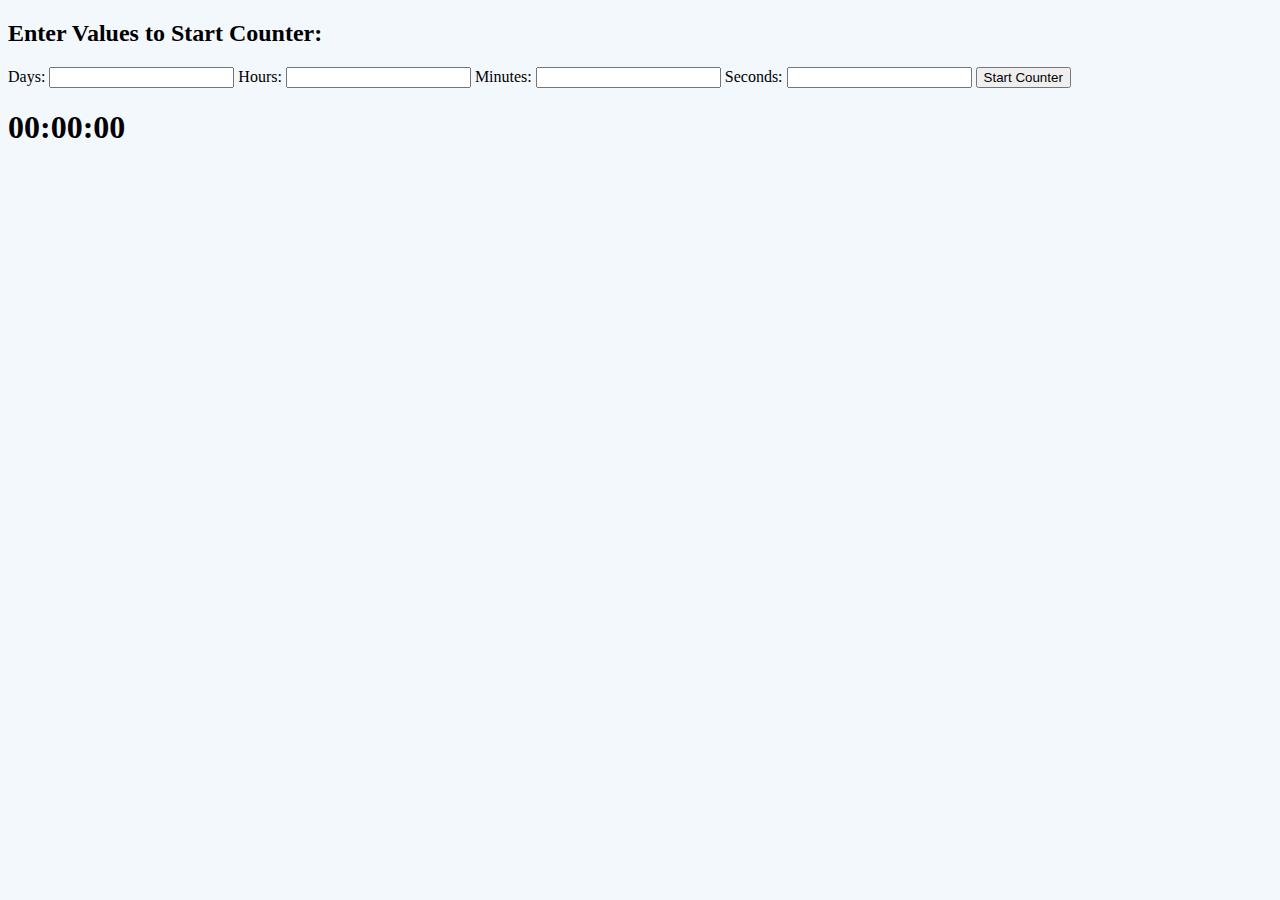
==== clock.html @ 9bdf82ed "countdown clock project - working on intervals" ====
<!DOCTYPE html>
<html lang="en">
<head>
    <meta charset="UTF-8">
    <meta http-equiv="X-UA-Compatible" content="IE=edge">
    <meta name="viewport" content="width=device-width, initial-scale=1.0">
    
    <link rel="stylesheet" href="clock.css">

    <title>Countdown Clock</title>
</head>
<body>
    
    <main>
        <h2>Enter Values to Start Counter:</h2>

        <section id="inputs">
            <label for="days">Days:</label>
            <input type="number" name="days" id="days" min="0">
                       
            <label for="hours">Hours:</label>
            <input type="number" name="hours" id="hours" min="0">
                       
            <label for="mins">Minutes:</label>
            <input type="number" name="mins" id="mins" min="0">
                       
            <label for="secs">Seconds:</label>
            <input type="number" name="secs" id="secs" min="0">
                       

            <button id="submitBtn" onclick="getInput()">Start Counter</button>
        </section>

        <section id="displayClock">
            <h1 id="clock"></h1>
        </section>

 
    </main>
    

    <script src="clock.js"></script>
</body>
</html>
---- clock.css ----
body{
    background-color: rgb(243, 248, 253);
}
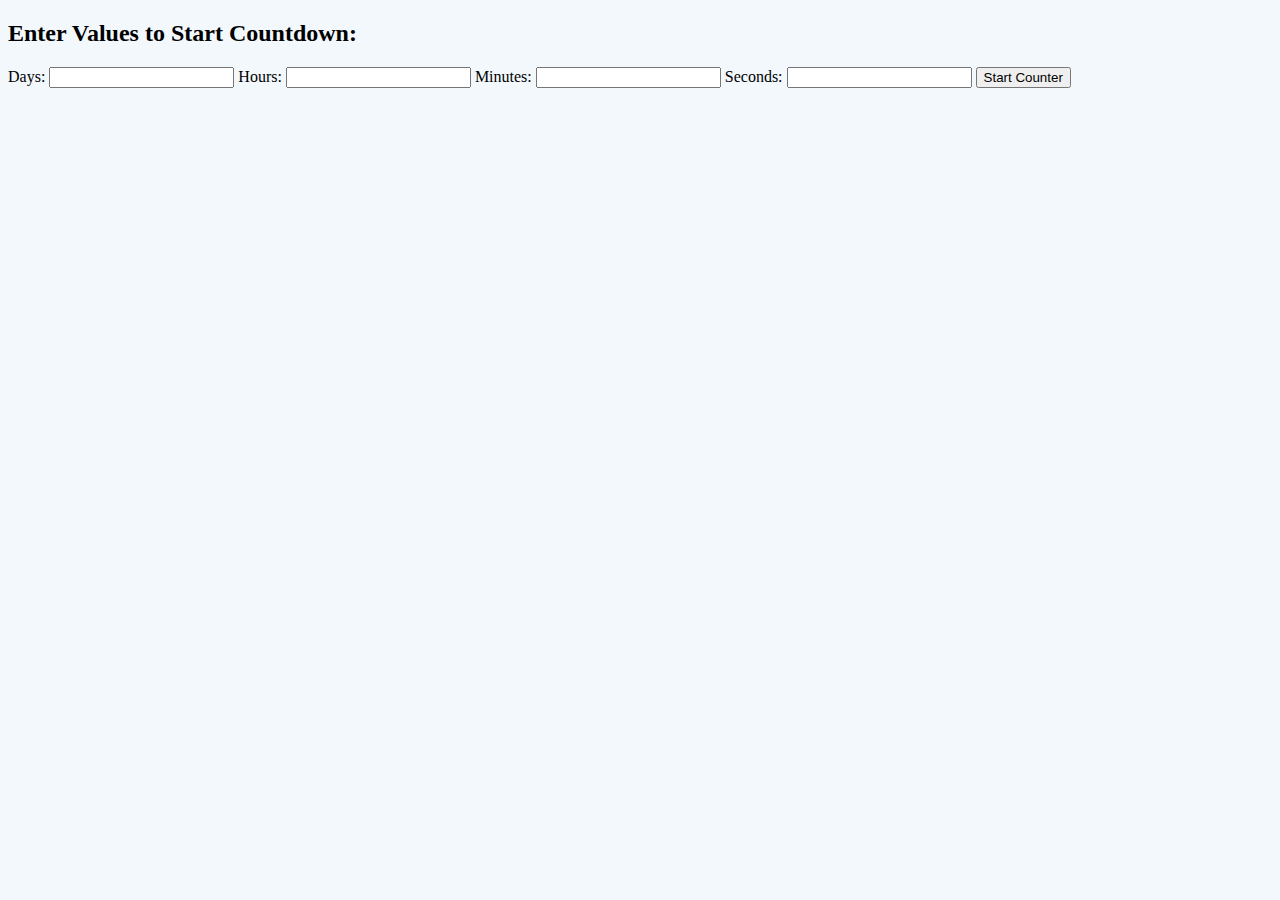
==== commit fbd2c2d0: "countdown clock end message added" ====
--- a/clock.html
+++ b/clock.html
@@ -12,7 +12,7 @@
 <body>
     
     <main>
-        <h2>Enter Values to Start Counter:</h2>
+        <h2>Enter Values to Start Countdown:</h2>
 
         <section id="inputs">
             <label for="days">Days:</label>
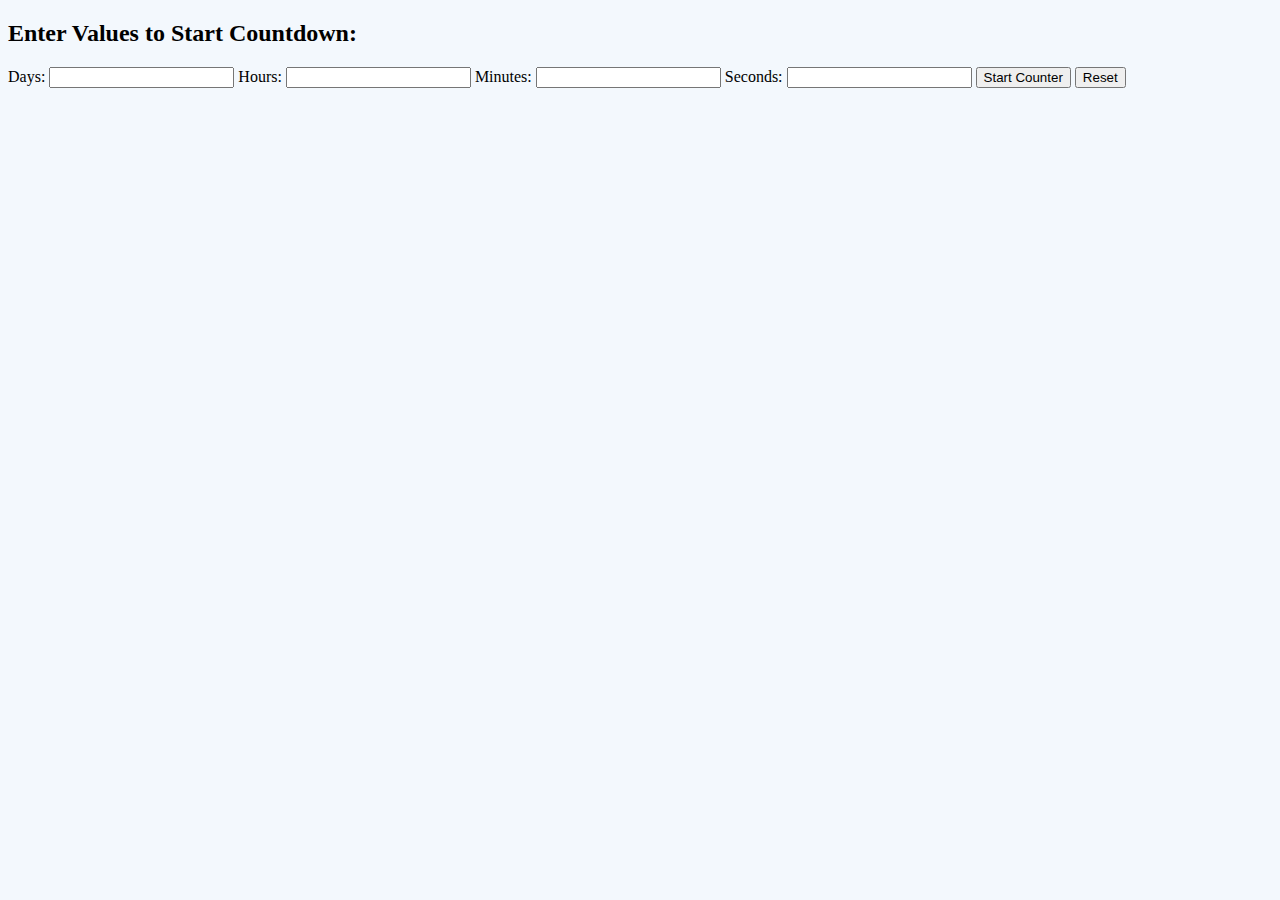
==== commit 427cca6e: "check for decimals, refresh after every error, reset button added, code commented" ====
--- a/clock.html
+++ b/clock.html
@@ -29,6 +29,7 @@
                        
 
             <button id="submitBtn" onclick="getInput()">Start Counter</button>
+            <button id="resetBtn" onclick="refresh()">Reset</button>
         </section>
 
         <section id="displayClock">
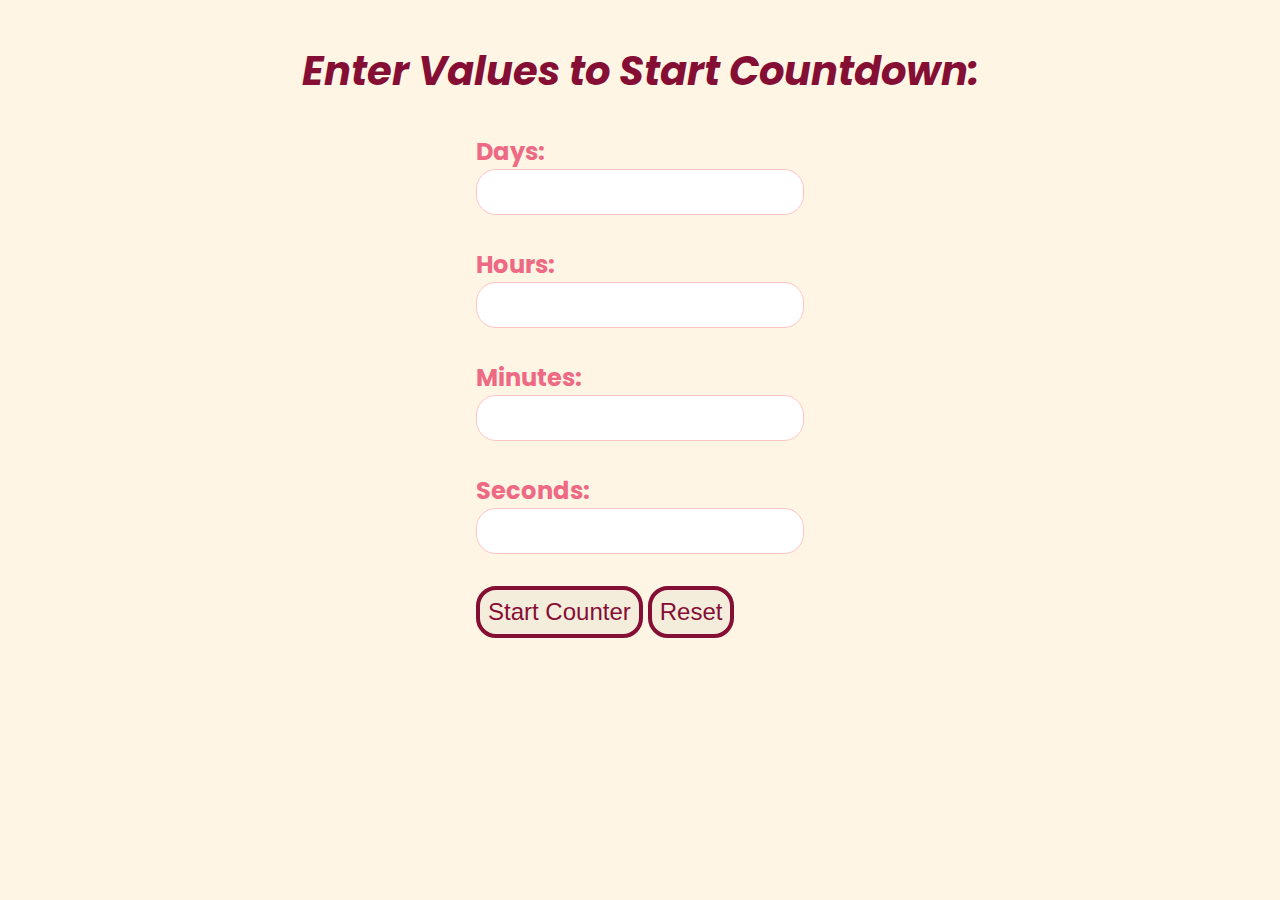
==== commit 6359d57c: "feat: Add CSS & media queries" ====
--- a/clock.html
+++ b/clock.html
@@ -5,6 +5,9 @@
     <meta http-equiv="X-UA-Compatible" content="IE=edge">
     <meta name="viewport" content="width=device-width, initial-scale=1.0">
     
+    <link rel="preconnect" href="https://fonts.googleapis.com">
+    <link rel="preconnect" href="https://fonts.gstatic.com" crossorigin>
+    <link href="https://fonts.googleapis.com/css2?family=Poppins:wght@400;700&display=swap" rel="stylesheet">
     <link rel="stylesheet" href="clock.css">
 
     <title>Countdown Clock</title>
@@ -15,28 +18,37 @@
         <h2>Enter Values to Start Countdown:</h2>
 
         <section id="inputs">
-            <label for="days">Days:</label>
-            <input type="number" name="days" id="days" min="0">
+
+            <div class="input-control">
+                <label for="days">Days:</label>
+                <input type="number" name="days" id="days" min="0">
+            </div>
+                  
+            <div class="input-control">
+                <label for="hours">Hours:</label>
+                <input type="number" name="hours" id="hours" min="0">
+            </div>
+
+            <div class="input-control">
+                <label for="mins">Minutes:</label>
+                <input type="number" name="mins" id="mins" min="0">
+            </div>
                        
-            <label for="hours">Hours:</label>
-            <input type="number" name="hours" id="hours" min="0">
+            <div class="input-control">
+                <label for="secs">Seconds:</label>
+                <input type="number" name="secs" id="secs" min="0">
+            </div>
                        
-            <label for="mins">Minutes:</label>
-            <input type="number" name="mins" id="mins" min="0">
-                       
-            <label for="secs">Seconds:</label>
-            <input type="number" name="secs" id="secs" min="0">
-                       
-
-            <button id="submitBtn" onclick="getInput()">Start Counter</button>
-            <button id="resetBtn" onclick="refresh()">Reset</button>
+            <div class="btns">
+                <button id="submitBtn" onclick="getInput()">Start Counter</button>
+                <button id="resetBtn" onclick="refresh()">Reset</button>
+            </div>
         </section>
 
         <section id="displayClock">
             <h1 id="clock"></h1>
         </section>
 
- 
     </main>
     
 
--- a/clock.css
+++ b/clock.css
@@ -1,3 +1,73 @@
 body{
-    background-color: rgb(243, 248, 253);
+    background-color: #FFF5E4;
+    color: #EE6983;
+    font-family: 'Poppins', sans-serif;
+}
+
+main{
+    display: flex;
+    flex-direction: column;
+    align-items: center;
+}
+
+h2{
+    font-size: 2.5rem;
+    font-style: italic;
+    color: #850E35;
+}
+
+#inputs{
+    display: flex;
+    gap: 2rem;
+}
+
+.input-control{
+    display: flex;
+    flex-direction: column;
+    gap: 0;
+}
+
+label{
+    font-size: 1.5rem;
+    font-weight: 700;
+}
+
+input{
+    outline: none;
+    font-size: 1.5rem;
+    border-radius: 20px;
+    padding: .5rem;
+    border: .5px solid #FFC4C4;
+}
+
+.btns{
+    display: flex;
+    gap: 5px;
+}
+
+#submitBtn, #resetBtn{
+    align-self: flex-end;
+    flex-shrink: 0;
+    color: #850E35;
+    background-color: #F5EDDC;
+    padding: .5rem;
+    font-size: 1.5rem;
+    border-radius: 20px;
+    border: 4px solid #850E35;
+}
+
+#submitBtn:active, #resetBtn:active{
+    color: #F5EDDC;
+    background-color: #850E35;
+}
+
+h1{
+    font-size: 5rem;
+    color: #aed325;
+}
+
+@media (max-width: 1480px) {
+    #inputs{
+        flex-direction: column;
+    }
 }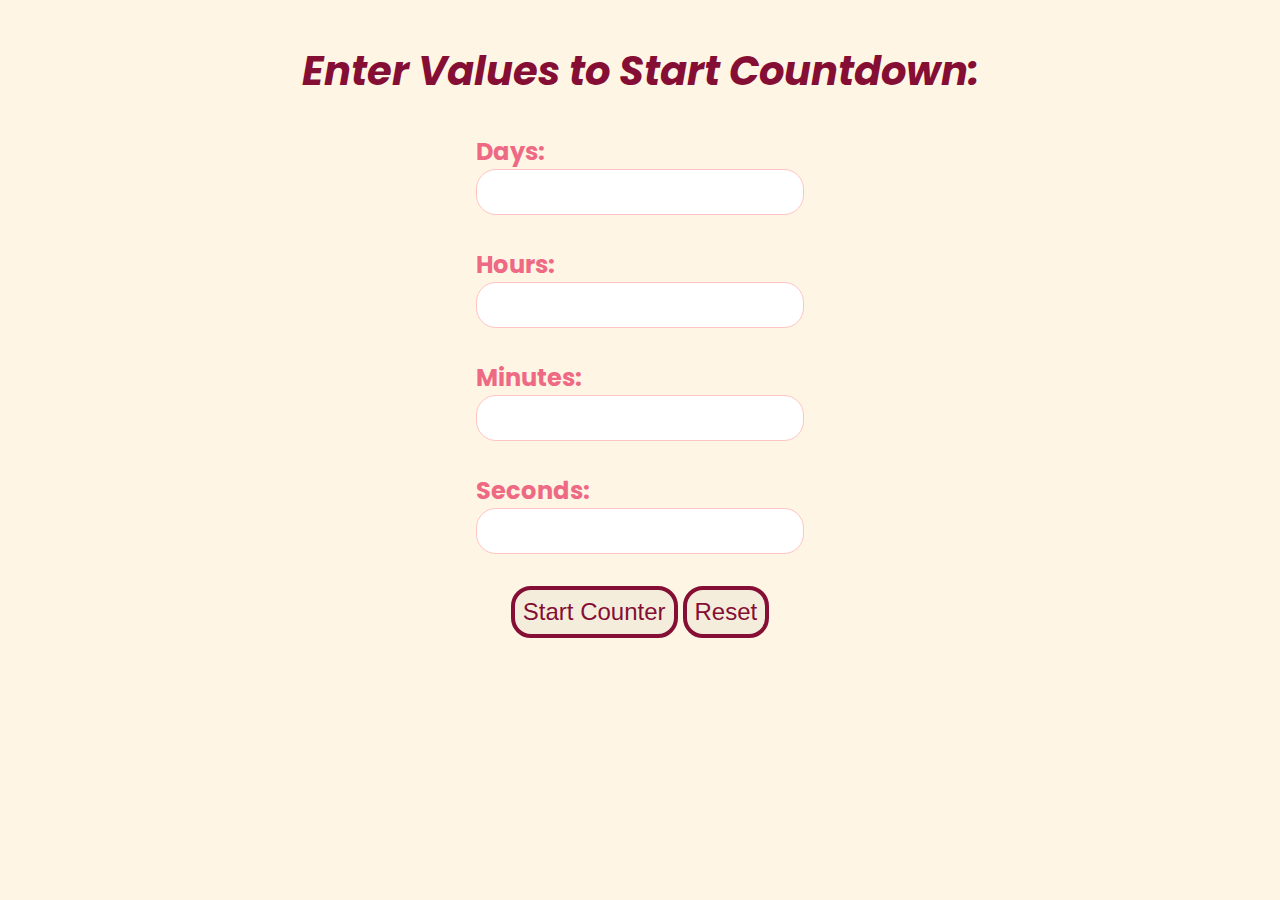
==== commit bc301748: "feat: Finish adding CSS & media queries and add comments to CSS" ====
--- a/clock.html
+++ b/clock.html
@@ -46,7 +46,12 @@
         </section>
 
         <section id="displayClock">
-            <h1 id="clock"></h1>
+            <div id="clock">
+                <div><span id="clock-days"></span> Days</div>
+                <div><span id="clock-hours"></span> Hours</div>
+                <div><span id="clock-mins"></span> Mins</div>
+                <div><span id="clock-secs"></span> Secs</div>
+            </div>
         </section>
 
     </main>
--- a/clock.css
+++ b/clock.css
@@ -1,37 +1,46 @@
+
+/* setup starting values */
 body{
     background-color: #FFF5E4;
     color: #EE6983;
     font-family: 'Poppins', sans-serif;
 }
 
+/* middle items in the main container */
 main{
     display: flex;
     flex-direction: column;
     align-items: center;
 }
 
+/* Title styles */
 h2{
     font-size: 2.5rem;
     font-style: italic;
     color: #850E35;
 }
 
+/* Input container set to flex */
 #inputs{
     display: flex;
     gap: 2rem;
+    margin-bottom: 5rem;
 }
 
+/* Make label appear on top of each input */
 .input-control{
     display: flex;
     flex-direction: column;
     gap: 0;
 }
 
+/* label styles */
 label{
     font-size: 1.5rem;
     font-weight: 700;
 }
 
+/* inputs style */
 input{
     outline: none;
     font-size: 1.5rem;
@@ -40,11 +49,13 @@
     border: .5px solid #FFC4C4;
 }
 
+/* make 2 buttons appear next to eachother */
 .btns{
     display: flex;
     gap: 5px;
 }
 
+/* buttons styles */
 #submitBtn, #resetBtn{
     align-self: flex-end;
     flex-shrink: 0;
@@ -56,18 +67,48 @@
     border: 4px solid #850E35;
 }
 
+/* button styles for when they are clicked */
 #submitBtn:active, #resetBtn:active{
     color: #F5EDDC;
     background-color: #850E35;
 }
 
-h1{
-    font-size: 5rem;
-    color: #aed325;
+/* styles for submit button when its disabled */
+#submitBtn:disabled{
+    color: white;
+    background-color: gainsboro;
+    border: 4px solid gainsboro;
 }
 
+/* hide clock when there are no values to display */
+#displayClock{
+    display: none;
+}
+
+/* Make all text appear on same line */
+#clock{
+    display: flex;
+    align-items: flex-end;
+    font-size: 3rem;
+    color: #10110f;
+}
+
+/* Styles for numbers on the clock */
+#clock div span{
+    font-size: 8rem;
+    color: #FFC4C4;
+    padding-left: 2rem;
+}
+
+
+/* Media Queries to make the app responsive */
 @media (max-width: 1480px) {
     #inputs{
         flex-direction: column;
     }
+
+    #inputs, #clock{
+        flex-direction: column;
+        align-items: center;
+    }
 }